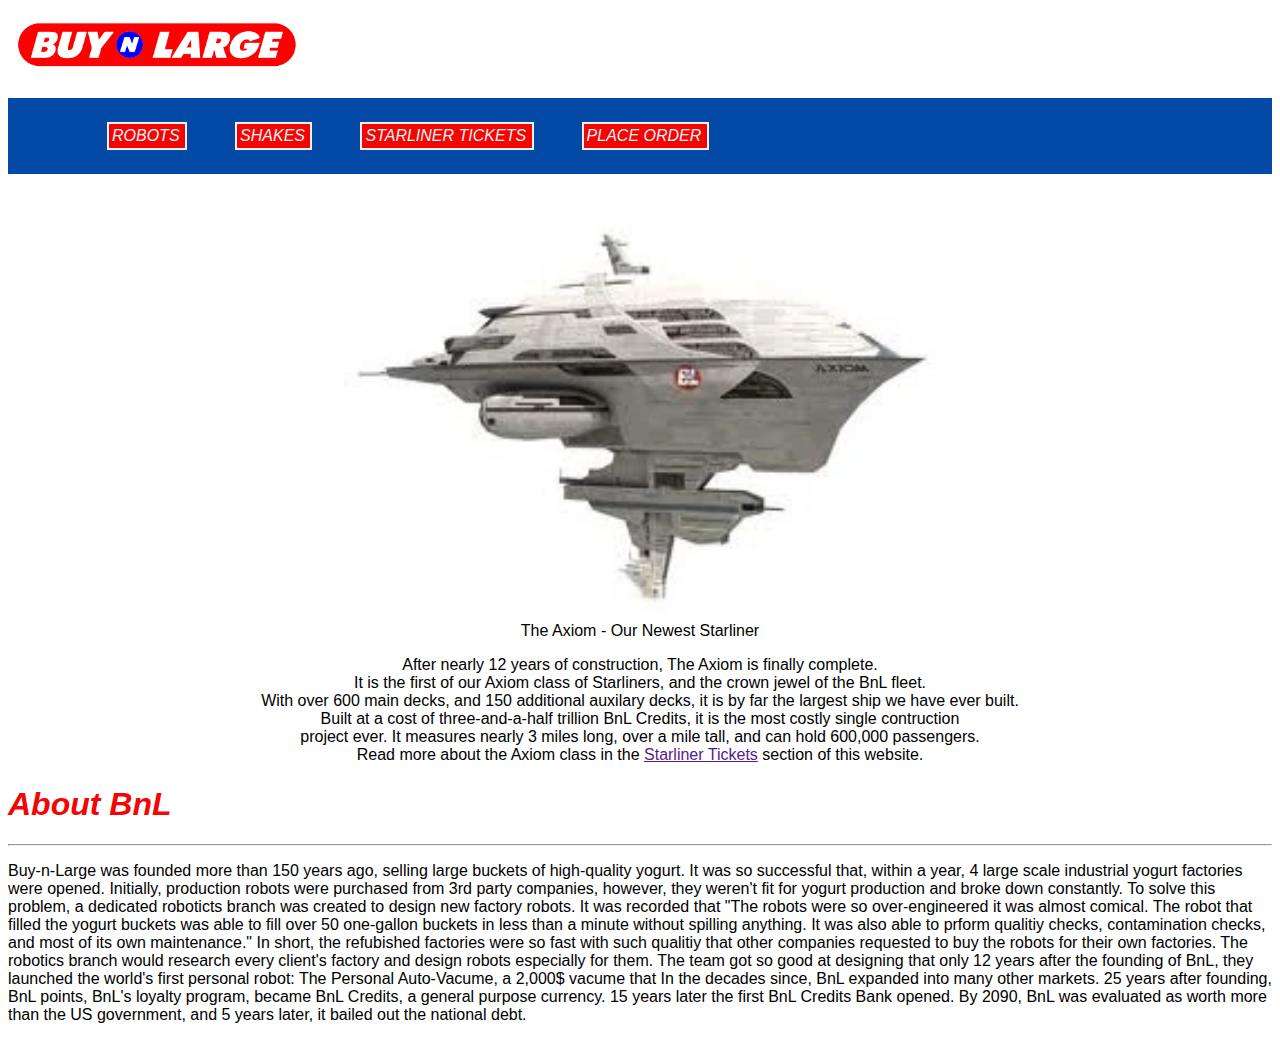
==== index.html @ 5fe05b5d "Made the home page and started the robots page" ====
<!DOCTYPE html>
<html lang="en">
<head>
    <meta charset="UTF-8">
    <meta name="viewport" content="width=device-width, initial-scale=1.0">
    <title>Buy N Large</title>
    <link rel="stylesheet" href="style.css">
</head>
<body>
    <nav>
        <img src="images/BnLlogoLong.png" alt="BNL logo" height="70px">
        <ul class="header">
            <li>
                <a href="page1.html">
                    ROBOTS
                </a>
            </li>
            <li>
                <a href="">
                    SHAKES
                </a>
            </li>
            <li>
                <a href="">
                    STARLINER TICKETS
                </a>
            </li>
            <li>
                <a href="">
                    PLACE ORDER
                </a>
            </li>
        </ul>
    </nav>
    <main>
        <figure class="main-image">
            <img src="images/Axiom.webp" alt="Axiom Starliner">            
            <figcaption>
                The Axiom - Our Newest Starliner
            </figcaption>
        </figure>
        <p class="descriptor-center">
            After nearly 12 years of construction, The Axiom is finally complete. <br>
            It is the first of our Axiom class of Starliners, and the crown jewel of the BnL fleet. <br>
            With over 600 main decks, and 150 additional auxilary decks, it is by far the largest ship we have ever built. <br>
            Built at a cost of three-and-a-half trillion BnL Credits, it is the most costly single contruction <br>
            project ever. It measures nearly 3 miles long, over a mile tall, and can hold 600,000 passengers. <br>
            Read more about the Axiom class in the <a href="">Starliner Tickets</a> section of this website.
        </p>
        <h1 class="history-heading">
            About BnL
        </h1>
        <hr>
        <p class="history-text">
            Buy-n-Large was founded more than 150 years ago, selling large buckets of high-quality
            yogurt. It was so successful that, within a year, 4 large scale industrial yogurt factories were
            opened. Initially, production robots were purchased from 3rd party companies, however,
            they weren't fit for yogurt production and broke down constantly. To solve this problem,
            a dedicated roboticts branch was created to design new factory robots. It was recorded that
            "The robots were so over-engineered it was almost comical. The robot that filled the yogurt
            buckets was able to fill over 50 one-gallon buckets in less than a minute without spilling anything.
            It was also able to prform qualitiy checks, contamination checks, and most of its own
            maintenance." In short, the refubished factories were so fast with such qualitiy that
            other companies requested to buy the robots for their own factories. The robotics branch would 
            research every client's factory and design robots especially for them.
            The team got so good at designing that only 12 years after the founding of BnL, they launched 
            the world's first personal robot: The Personal Auto-Vacume, a 2,000$ vacume that
            In the decades since, BnL expanded into many other markets. 25 years after founding, BnL points,
            BnL's loyalty program, became BnL Credits, a general purpose currency. 15 years later the first
            BnL Credits Bank opened. By 2090, BnL was evaluated as worth more than the US government, and 5 years
            later, it bailed out the national debt.
        </p>
    </main>
    <footer>

    </footer>
</body>
</html>
---- style.css ----
.item-table tr td {
    border: 1px solid black;
}
.header {
    list-style: none;
    display: flex;
    background-color: #034AA6;
    padding-left: 75px;
}
.header li {
    margin: 1.5em;
    padding: 3px;
    padding-right: 5.5px;
    background-color: #F20505;
    border: #F2F2F2;
    border-width: 2.5px;
    border-style: solid;
    font-family: Impact, Haettenschweiler, 'Arial Narrow Bold', sans-serif;
    font-style: italic;
}
.main-image{
    text-align: center;
    font-family: 'Lucida Sans', 'Lucida Sans Regular', 'Lucida Grande', 'Lucida Sans Unicode', Geneva, Verdana, sans-serif;
}
.main-image img{
    width: 50%;
}
.descriptor-center{
    text-align: center;
    font-family: Verdana, Geneva, Tahoma, sans-serif;
}
.header li a{
    text-decoration: none;
    color: #F2F2F2;
}
.header :hover{
    background-color: #0511F2;
}
.history-text{
    font-family: 'Franklin Gothic Medium', 'Arial Narrow', Arial, sans-serif;
}
.history-heading{
    font-family: Impact, Haettenschweiler, 'Arial Narrow Bold', sans-serif;
    font-style: italic;
    color: #F20505;
}
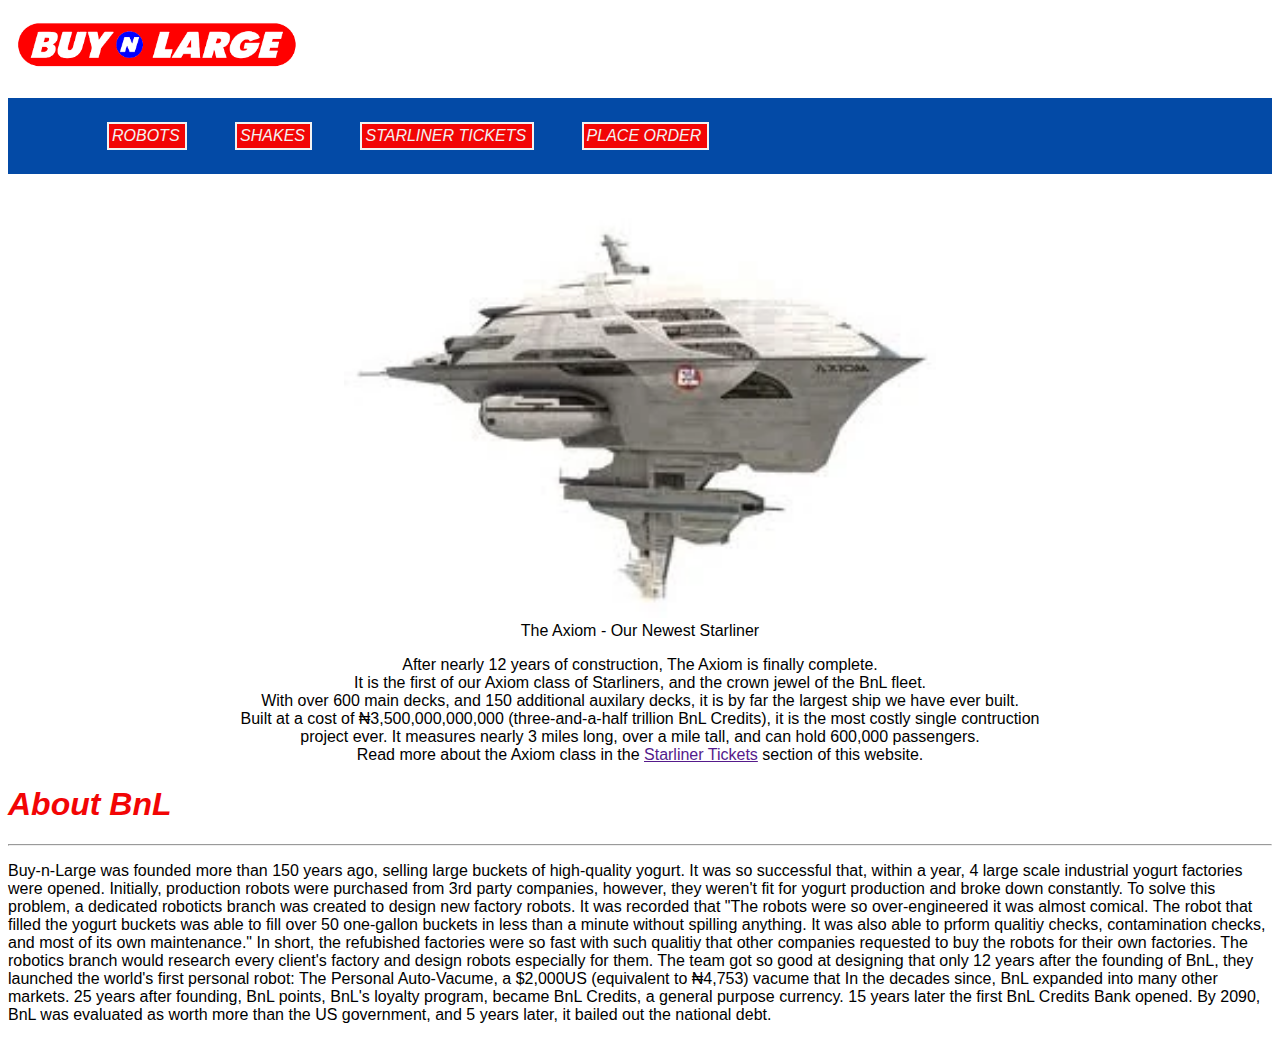
==== commit eb92b6b1: "finished on what I'll do." ====
--- a/index.html
+++ b/index.html
@@ -5,6 +5,7 @@
     <meta name="viewport" content="width=device-width, initial-scale=1.0">
     <title>Buy N Large</title>
     <link rel="stylesheet" href="style.css">
+    <link rel="icon" href="images/BnLlogo.ico">
 </head>
 <body>
     <nav>
@@ -16,17 +17,17 @@
                 </a>
             </li>
             <li>
-                <a href="">
+                <a href="page2.html">
                     SHAKES
                 </a>
             </li>
             <li>
-                <a href="">
+                <a href="page3.html">
                     STARLINER TICKETS
                 </a>
             </li>
             <li>
-                <a href="">
+                <a href="page4.html">
                     PLACE ORDER
                 </a>
             </li>
@@ -43,7 +44,7 @@
             After nearly 12 years of construction, The Axiom is finally complete. <br>
             It is the first of our Axiom class of Starliners, and the crown jewel of the BnL fleet. <br>
             With over 600 main decks, and 150 additional auxilary decks, it is by far the largest ship we have ever built. <br>
-            Built at a cost of three-and-a-half trillion BnL Credits, it is the most costly single contruction <br>
+            Built at a cost of ₦3,500,000,000,000 (three-and-a-half trillion BnL Credits), it is the most costly single contruction <br>
             project ever. It measures nearly 3 miles long, over a mile tall, and can hold 600,000 passengers. <br>
             Read more about the Axiom class in the <a href="">Starliner Tickets</a> section of this website.
         </p>
@@ -64,7 +65,7 @@
             other companies requested to buy the robots for their own factories. The robotics branch would 
             research every client's factory and design robots especially for them.
             The team got so good at designing that only 12 years after the founding of BnL, they launched 
-            the world's first personal robot: The Personal Auto-Vacume, a 2,000$ vacume that
+            the world's first personal robot: The Personal Auto-Vacume, a $2,000US (equivalent to ₦4,753) vacume that
             In the decades since, BnL expanded into many other markets. 25 years after founding, BnL points,
             BnL's loyalty program, became BnL Credits, a general purpose currency. 15 years later the first
             BnL Credits Bank opened. By 2090, BnL was evaluated as worth more than the US government, and 5 years
--- a/style.css
+++ b/style.css
@@ -1,5 +1,23 @@
 .item-table tr td {
     border: 1px solid black;
+}
+.item-table tr:nth-child(even){
+    background-color: #0511F2;
+    color: white;
+}
+.item-table tr:nth-child(odd){
+    background-color: #F20505;
+    color: white;
+}
+.item-table tr:nth-child(1){
+    background-color: white;
+    color: black;
+}
+.item-table{
+    width: 50%;
+    margin-left: 25%;
+    margin-right: 25%;
+    font-family: Cambria, Cochin, Georgia, Times, 'Times New Roman', serif;
 }
 .header {
     list-style: none;
@@ -44,3 +62,10 @@
     font-style: italic;
     color: #F20505;
 }
+.buynl{
+    background-color: #F20505;
+    font-family: 'Segoe UI', Tahoma, Geneva, Verdana, sans-serif;
+    color: white;
+    outline: 3px solid black;
+    text-shadow: 0 0 2px black;
+}